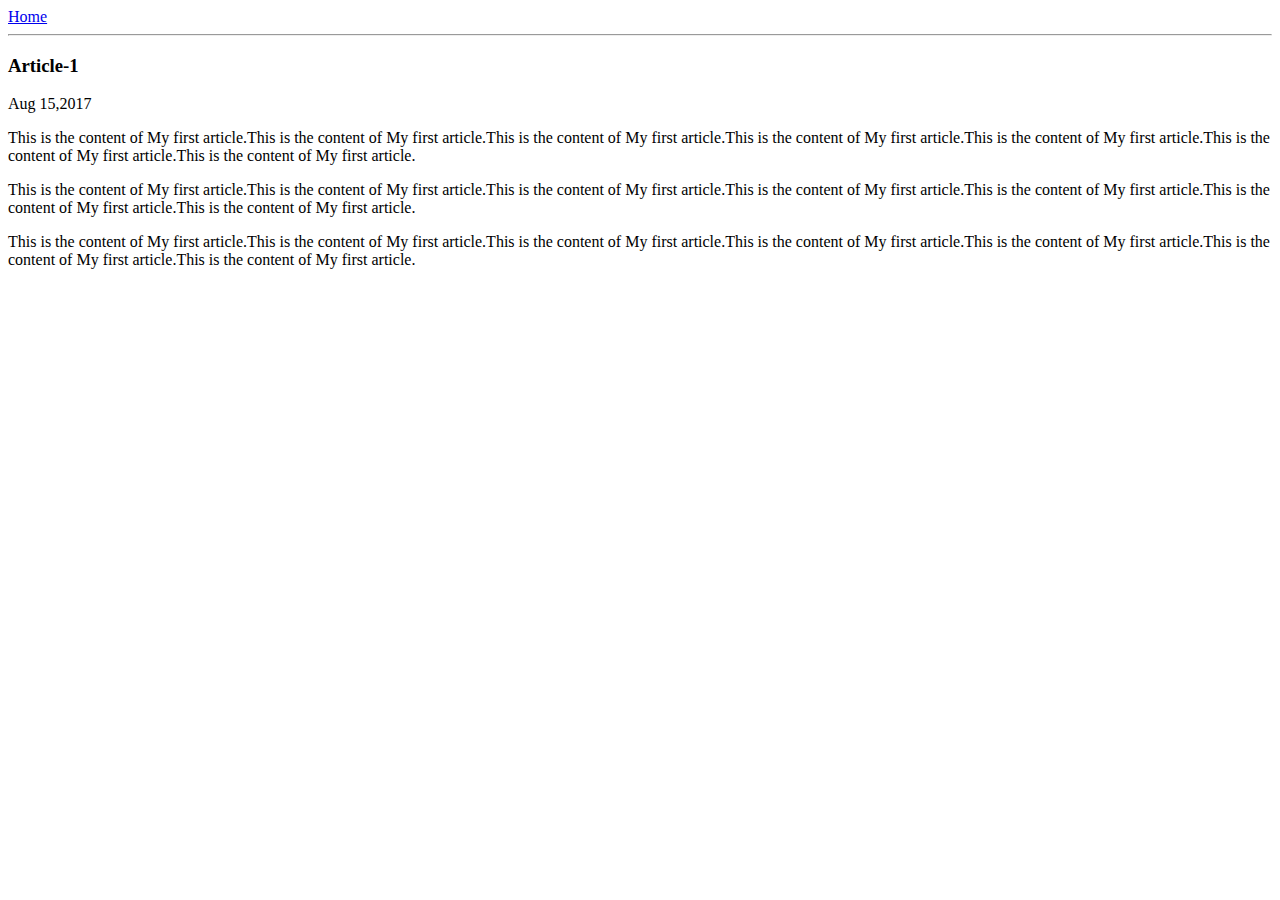
==== ui/article-1.html @ 50c42887 "[imad-console] Updates ui/article-1.html" ====
<html>
 <head>
     <title>Article 1|Kalyani Kapse</title>
 </head>
 <body>
     <div>
         <a href="/">Home</a>
     </div>
    <hr/>
     <h3>Article-1</h3>
     <div>
         Aug 15,2017
     </div>
     <div>
         
         <p>
         This is the content of My first article.This is the content of My first article.This is the content of My first article.This is the content of My first article.This is the content of My first article.This is the content of My first article.This is the content of My first article.
         </p>
         <p>
         This is the content of My first article.This is the content of My first article.This is the content of My first article.This is the content of My first article.This is the content of My first article.This is the content of My first article.This is the content of My first article.
         </p>
         <p>
         This is the content of My first article.This is the content of My first article.This is the content of My first article.This is the content of My first article.This is the content of My first article.This is the content of My first article.This is the content of My first article.
         </p>
     
     </div>
 </body>     
</html>
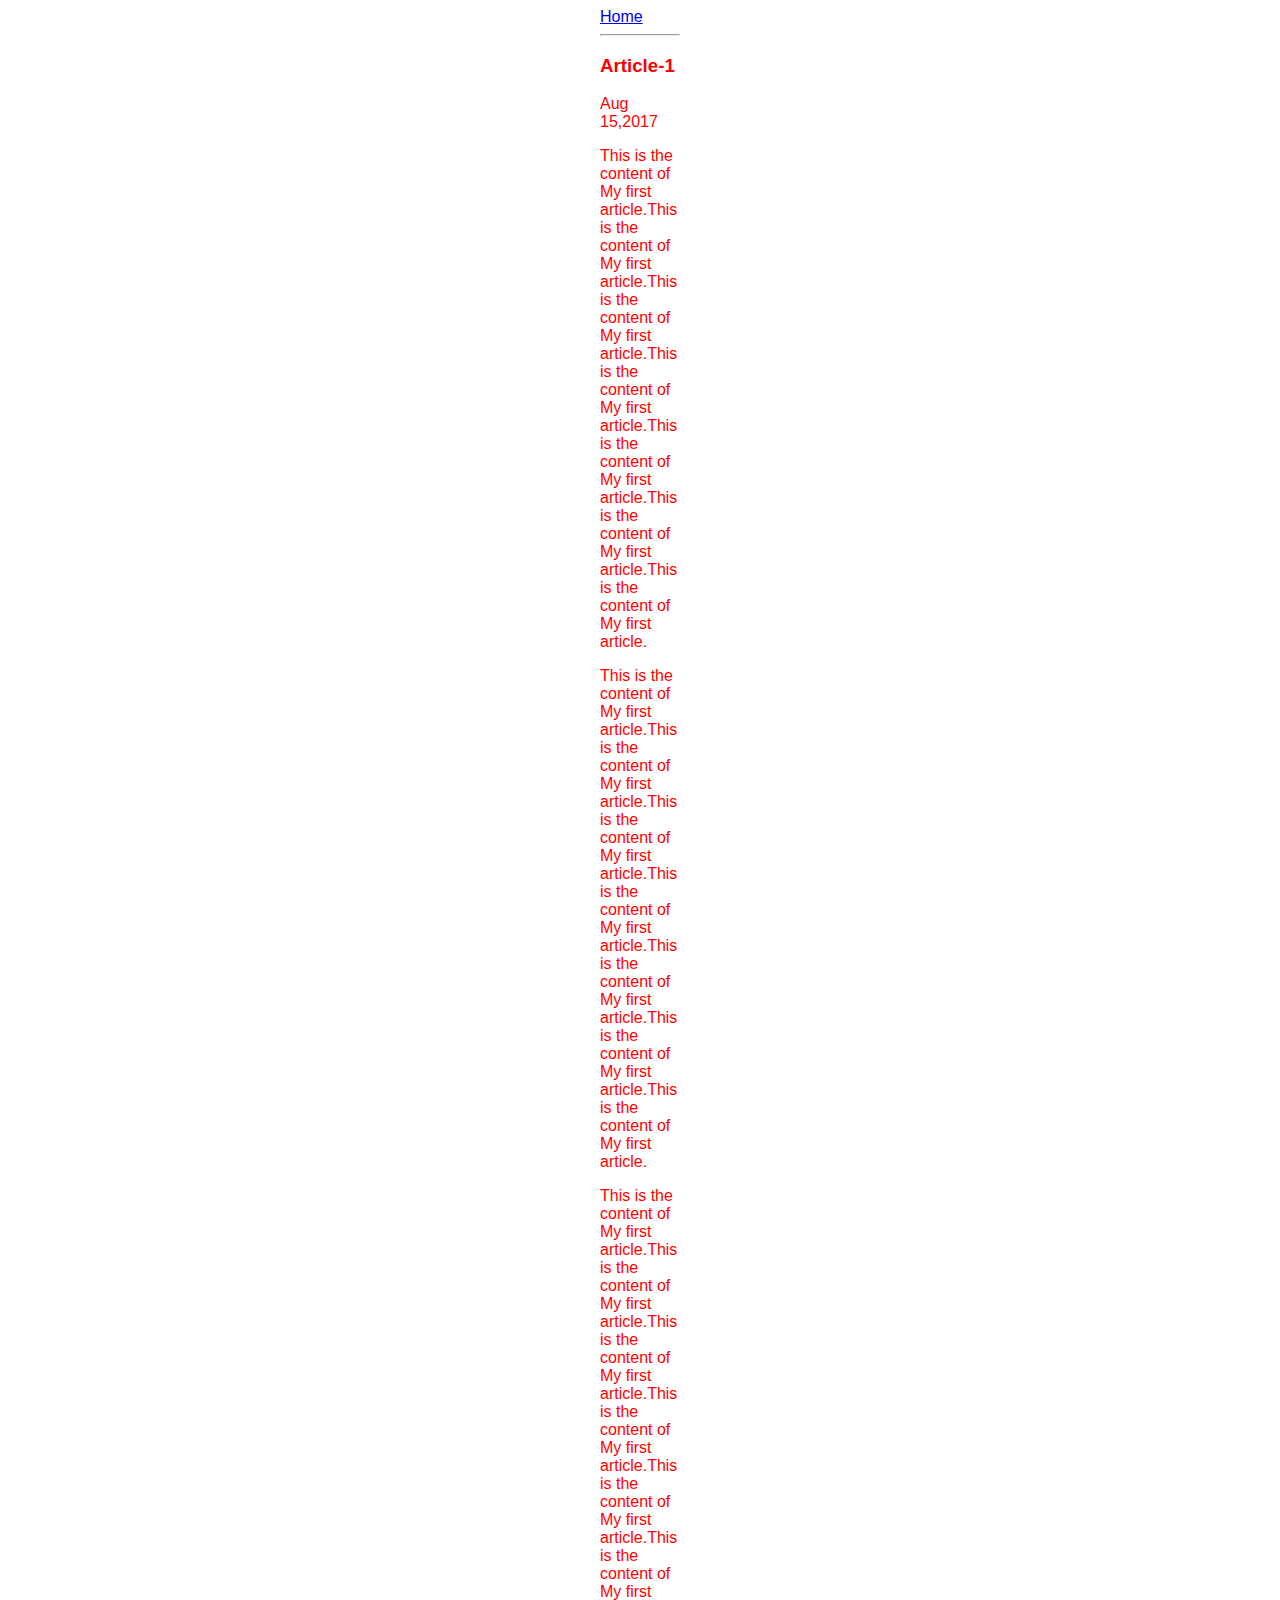
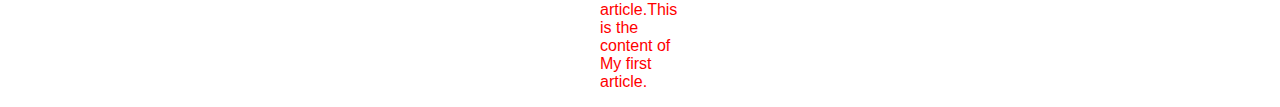
==== commit 631f870a: "[imad-console] Updates ui/article-1.html" ====
--- a/ui/article-1.html
+++ b/ui/article-1.html
@@ -1,8 +1,18 @@
 <html>
  <head>
      <title>Article 1|Kalyani Kapse</title>
+     <meta name="viewport" content="width=device-width,initial-scale=1" />
+     <style>
+     .container{
+         max-width:80px;
+         margin:0 auto;
+         color:red;
+         font-family:Sans-serif;
+     }
+     </style>
  </head>
  <body>
+     <div class="container">
      <div>
          <a href="/">Home</a>
      </div>
@@ -24,5 +34,6 @@
          </p>
      
      </div>
+     </div>
  </body>     
 </html>
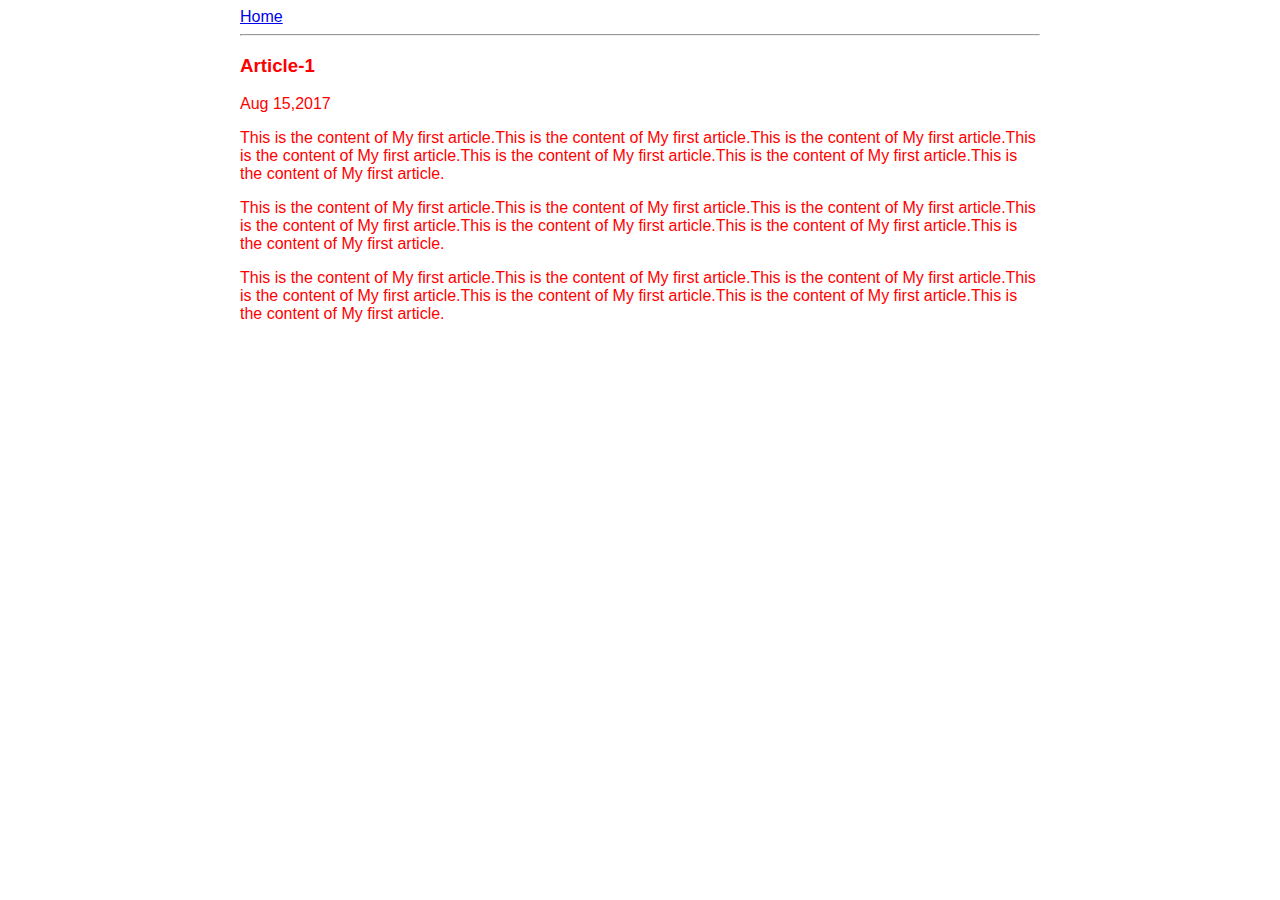
==== commit e8e1d665: "[imad-console] Updates ui/article-1.html" ====
--- a/ui/article-1.html
+++ b/ui/article-1.html
@@ -4,7 +4,7 @@
      <meta name="viewport" content="width=device-width,initial-scale=1" />
      <style>
      .container{
-         max-width:80px;
+         max-width:800px;
          margin:0 auto;
          color:red;
          font-family:Sans-serif;
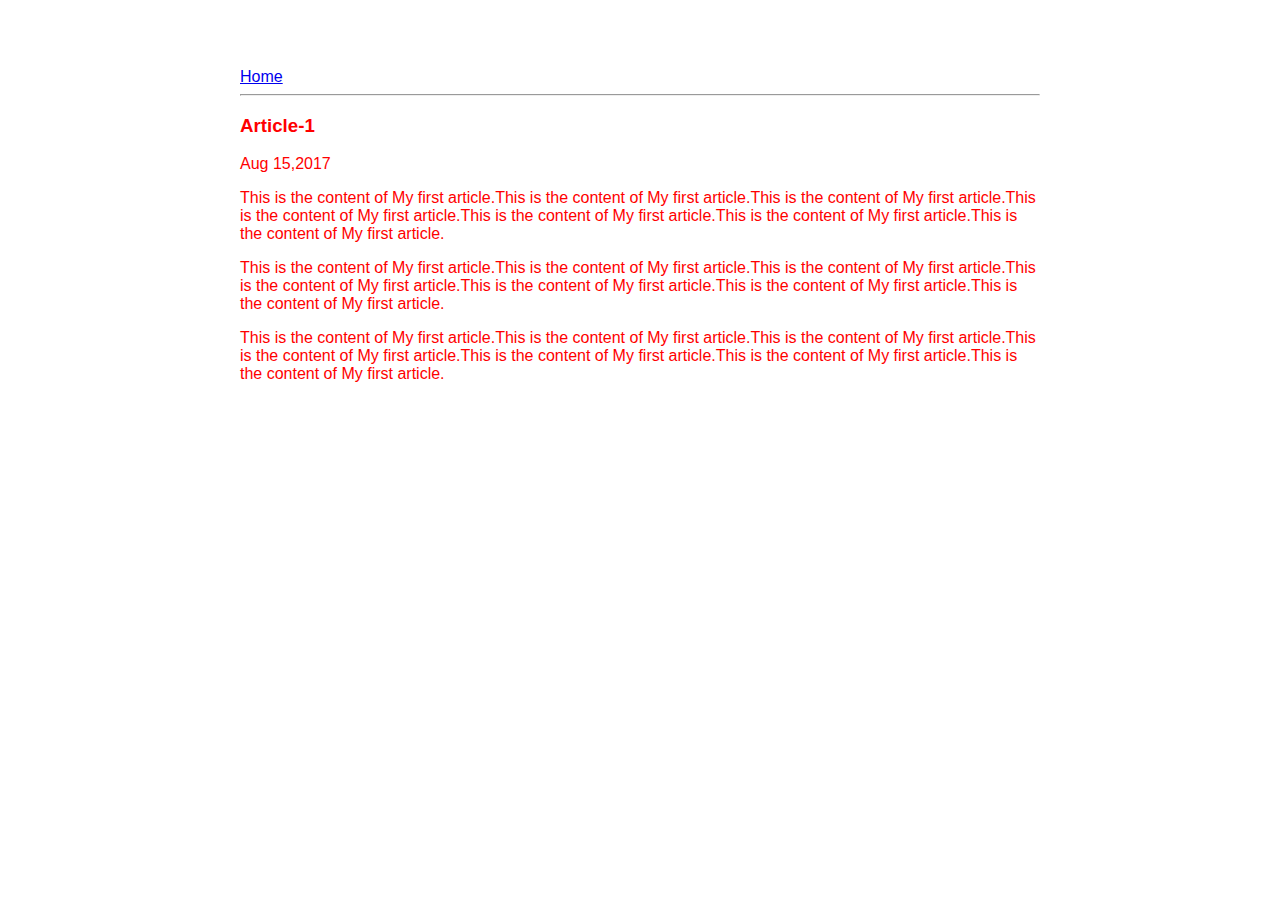
==== commit 92d962a1: "[imad-console] Updates ui/article-1.html" ====
--- a/ui/article-1.html
+++ b/ui/article-1.html
@@ -8,6 +8,9 @@
          margin:0 auto;
          color:red;
          font-family:Sans-serif;
+         padding-top:60px;
+         padding-left:20px;
+         padding-right:20px;
      }
      </style>
  </head>
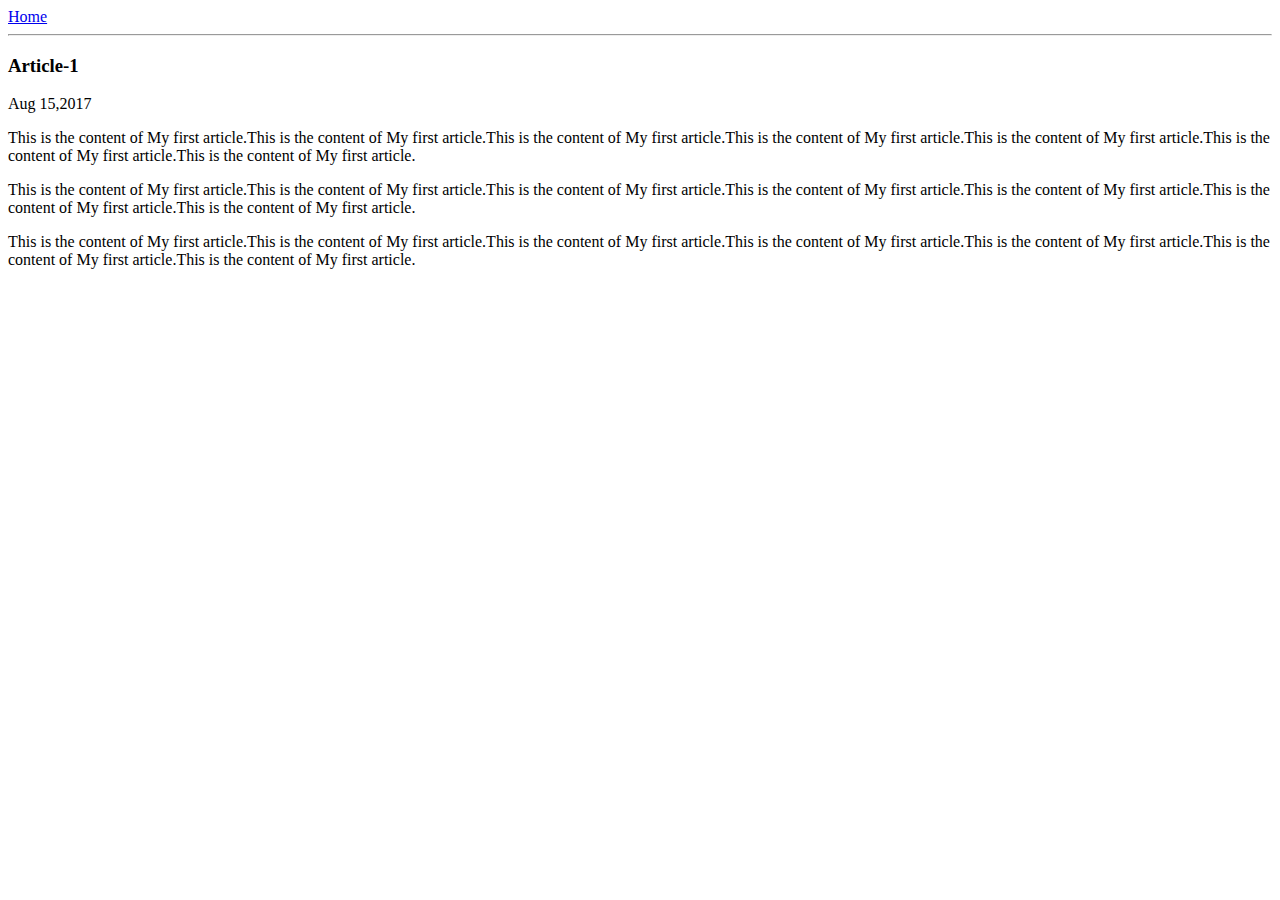
==== commit 3af6b447: "[imad-console] Updates ui/article-1.html" ====
--- a/ui/article-1.html
+++ b/ui/article-1.html
@@ -2,17 +2,7 @@
  <head>
      <title>Article 1|Kalyani Kapse</title>
      <meta name="viewport" content="width=device-width,initial-scale=1" />
-     <style>
-     .container{
-         max-width:800px;
-         margin:0 auto;
-         color:red;
-         font-family:Sans-serif;
-         padding-top:60px;
-         padding-left:20px;
-         padding-right:20px;
-     }
-     </style>
+     <link href="/ui/style.css" rel="stylesheet" />
  </head>
  <body>
      <div class="container">
